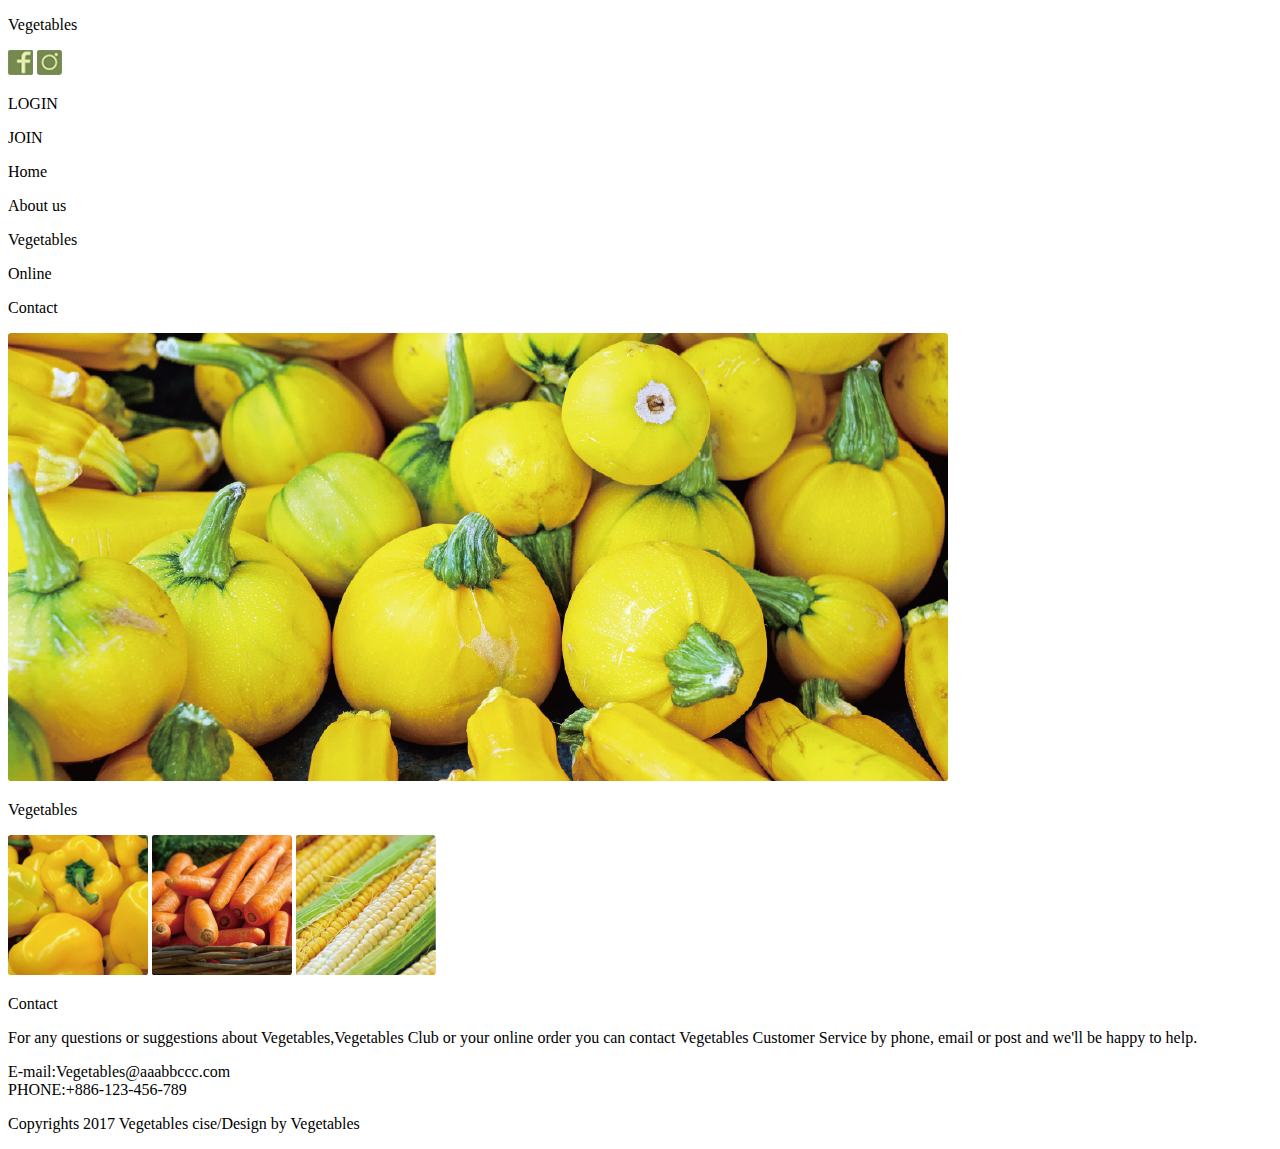
==== index.html @ 6d41c351 "Update index.html" ====
<!DOCTYPE html>
<html>
<head>
   <link rel="stylesheet" type="text/css" href="css/csspractice.css">
</head>
<body>
    <div class="nofooter">
        <header class="header">
            <p class="header-title">Vegetables</p>
            <img src="image/btn_facebook.png" class="header-icon">
            <img src="image/btn_instagram.png" class="header-icon">
            <div class="cut"> </div>
            <div class="header-button"><p>LOGIN</p></div>
            <div class="header-button"><p>JOIN</p></div>
        </header>
            <div class="nav">
                <p>Home</p>
                <p>About us</p>
                <p>Vegetables</p>
                <p>Online</p>
                <p>Contact</p>
            </div>
            <img src="image/img_main_pumpkin.png" class="main-img">
                <div class="context">
                    <div class="context-1">
                        <p class="subtitle-1">Vegetables</p>
                        <img src="image/img_vegetables_pepper.png">
                        <img src="image/img_vegetables_carrot.png">
                        <img src="image/img_vegetables_corn.png">              
                    </div>
                    <div class="context-2">
                        <p class="subtitle-2">Contact</p>
                        <div class="context-2-1">
                            <p>For any questions or suggestions about Vegetables,Vegetables Club or your online order you can contact Vegetables Customer Service by phone, email or post and we'll be happy to help. </p>        
                            <div></div>
                            <p>E-mail:Vegetables@aaabbccc.com<br>PHONE:+886-123-456-789</p>
                        </div>
                        
                    </div>
                </div>           
     </div>
    
    <footer class="footer">
        <p>Copyrights 2017 Vegetables cise/Design by Vegetables</p>
    </footer>
</body>
</html>
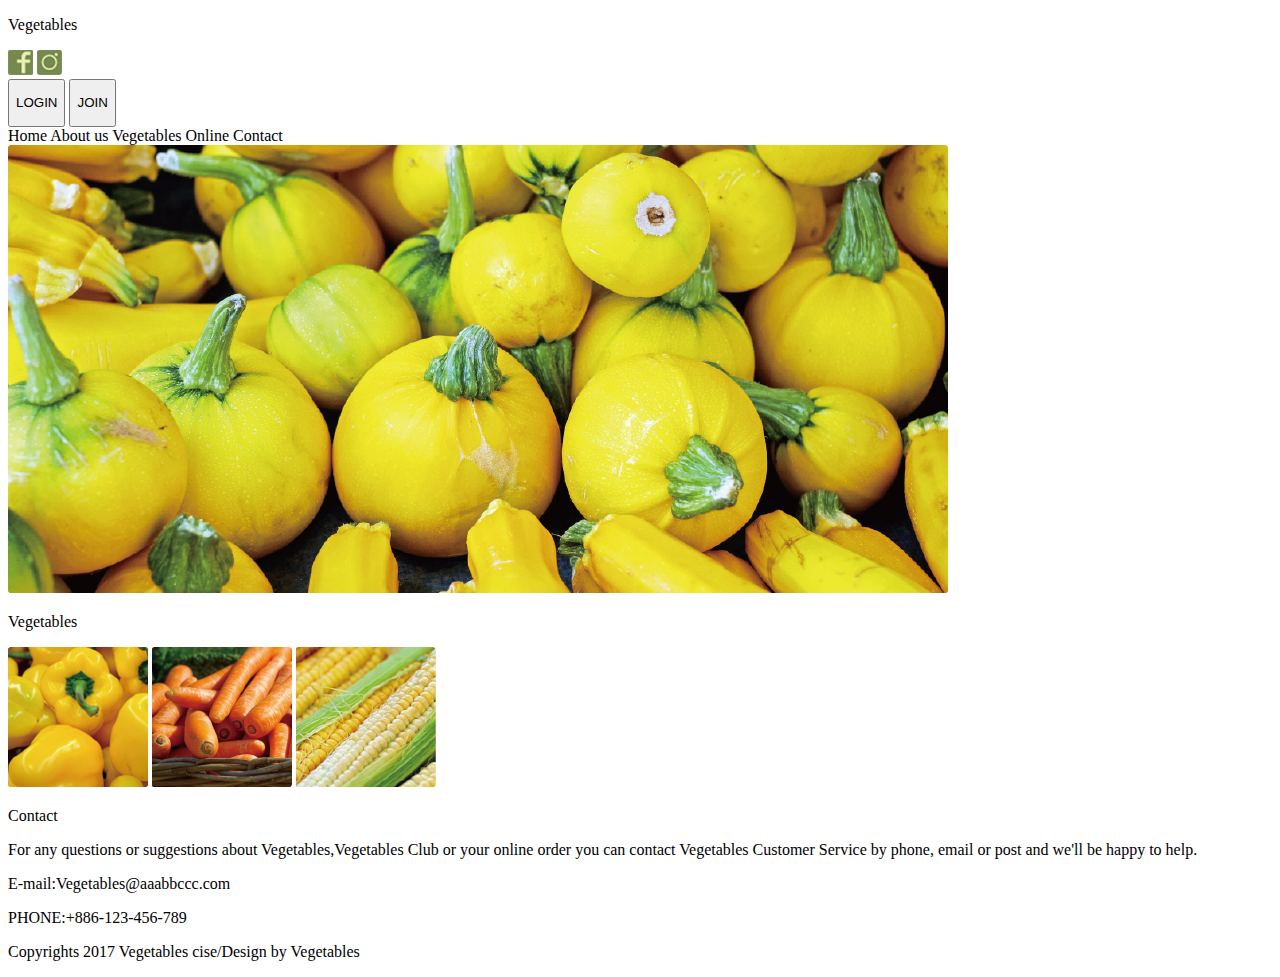
==== commit 65edb9dc: "Update index.html" ====
--- a/index.html
+++ b/index.html
@@ -1,7 +1,7 @@
 <!DOCTYPE html>
 <html>
 <head>
-   <link rel="stylesheet" type="text/css" href="css/csspractice.css">
+   <link rel="stylesheet" type="text/css" href="csspractice.css">
 </head>
 <body>
     <div class="nofooter">
@@ -10,15 +10,15 @@
             <img src="image/btn_facebook.png" class="header-icon">
             <img src="image/btn_instagram.png" class="header-icon">
             <div class="cut"> </div>
-            <div class="header-button"><p>LOGIN</p></div>
-            <div class="header-button"><p>JOIN</p></div>
+            <button class="header-button"><p>LOGIN</p></button>
+            <button class="header-button"><p>JOIN</p></button>
         </header>
             <div class="nav">
-                <p>Home</p>
-                <p>About us</p>
-                <p>Vegetables</p>
-                <p>Online</p>
-                <p>Contact</p>
+                <a>Home</a>
+                <a>About us</a>
+                <a>Vegetables</a>
+                <a>Online</a>
+                <a>Contact</a>
             </div>
             <img src="image/img_main_pumpkin.png" class="main-img">
                 <div class="context">
@@ -33,7 +33,8 @@
                         <div class="context-2-1">
                             <p>For any questions or suggestions about Vegetables,Vegetables Club or your online order you can contact Vegetables Customer Service by phone, email or post and we'll be happy to help. </p>        
                             <div></div>
-                            <p>E-mail:Vegetables@aaabbccc.com<br>PHONE:+886-123-456-789</p>
+                            <p>E-mail:Vegetables@aaabbccc.com</p>
+                            <p>PHONE:+886-123-456-789</p>
                         </div>
                         
                     </div>
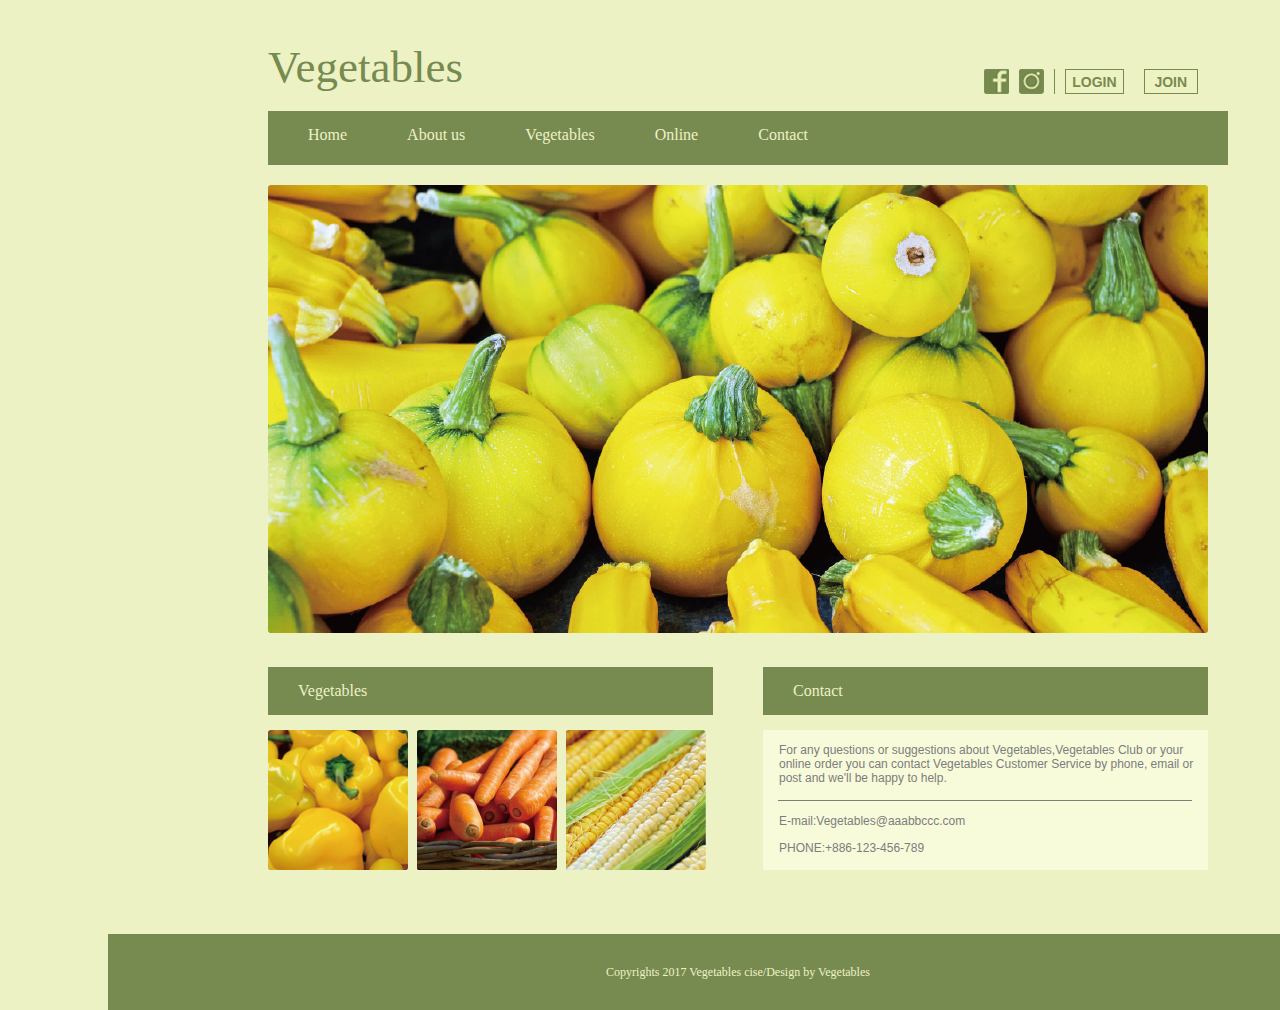
==== commit fe905458: "Update index.html" ====
--- a/index.html
+++ b/index.html
@@ -1,7 +1,7 @@
 <!DOCTYPE html>
 <html>
 <head>
-   <link rel="stylesheet" type="text/css" href="csspractice.css">
+   <link rel="stylesheet" type="text/css" href="../css/csspractice.css">
 </head>
 <body>
     <div class="nofooter">
--- a/css/csspractice.css
+++ b/css/csspractice.css
@@ -0,0 +1,155 @@
+html{
+    background-color: #edf2c5;
+}
+body{
+    width:1260px;
+    height:940px;
+    margin-right: 556px;
+    padding-left: 100px;
+}
+.nofooter{
+    padding:53px 160px 0px;
+    margin:0px;
+}
+.header{
+    display:flex; 
+    height:42px;
+    width:940px;
+    padding-bottom:8px;
+    align-items: flex-end;
+}
+.header-title{
+    font-family: Arial Black;
+    color:#778A50;
+    width:271px;height:42px;
+    margin-right:468px;
+    margin-bottom: 20px;
+    align-items: flex-end;
+    font-size: 45px;
+}
+.header-icon {
+    width:25px;height:25px;
+    margin-left: 10px;
+    margin-bottom: 9px;
+    
+}
+.cut{
+    min-width: 1px;height:25px;
+    background-color:#778a50;
+    margin-left: 10px;
+    margin-bottom: 9px;
+    
+}
+.header-button{
+    width:60px;height:25px;
+    border: 1px;
+    font-size:14px;
+    border-style:solid;
+    border-color:#778a50 ;
+    font-weight:bold;
+    text-align: center;
+    margin: 9px 10px ;
+    color:#778a50;
+    background-color: #edf2c2;
+}
+.header-button:hover{
+    background-color: #778a50;
+    color:#edf2c2;
+}
+.header-button p{
+    margin-top: 3px;
+}
+
+.nav{
+    width:940px;height:34px;
+    display:flex;
+    border-color:#778A50;
+    border-style: solid;
+    border-width:10px;
+    list-style-type:none;
+    background-color:#778a50;
+    color:#edf2c5;
+    font-family:Arial Black;
+}
+.nav a{
+    padding:5px 30px;
+    font-size: 16px;
+    margin: 0px;
+    
+}
+.nav a:hover{
+    color:#778A50;
+    background-color: #edf2c2;
+}
+.main-img{
+    margin-top: 20px;
+    margin-bottom: 30px;
+}
+
+.context{
+    display:flex;
+    width:940px;
+    justify-content: space-between;
+    padding-bottom: 25px;
+}
+.context-1{
+    padding-bottom:35px;
+    width:445px;
+}
+.subtitle-1{
+    
+    font-family: Arial Black;
+    background-color:#778a50;
+    color:#edf2c5;
+    font-size:16px;
+    margin-bottom: 15px;
+    margin-top: 0px;
+    padding:15px 30px;
+}
+.context-1 img{
+    padding-right: 5px;
+    width:140px; height:140px;
+}
+.context-2{
+    width:445px;
+    padding-bottom:35px;
+}
+.context-2-1{
+    height:140px;
+    background-color: #f7fbda;
+}
+.context-2-1 p{
+    color:#7d7d7d;
+    font-size:12px;
+    font-family: Arial ;
+    padding-top: 13px ;
+    padding-left :16px;
+    margin:0px;
+    
+}
+.context-2-1 div{
+    min-height: 1px;width:414px;
+    background-color: #7d7d7d;
+    margin-left:15px;
+    margin-top:15px;
+}
+.subtitle-2{
+
+    font-family: Arial Black;
+    background-color:#778a50;
+    color:#edf2c5;
+    font-size:16px;
+    margin-bottom: 15px;
+    margin-top: 0px;
+    padding:15px 30px;
+}
+.footer{
+    display:flex;
+    font-size: 12px;
+    justify-content: center;
+    color:#edf2c5;
+    background-color:#778a50;
+    width:1260px; height:30px;
+    align-items: center;
+    padding:23px 0px;
+}
